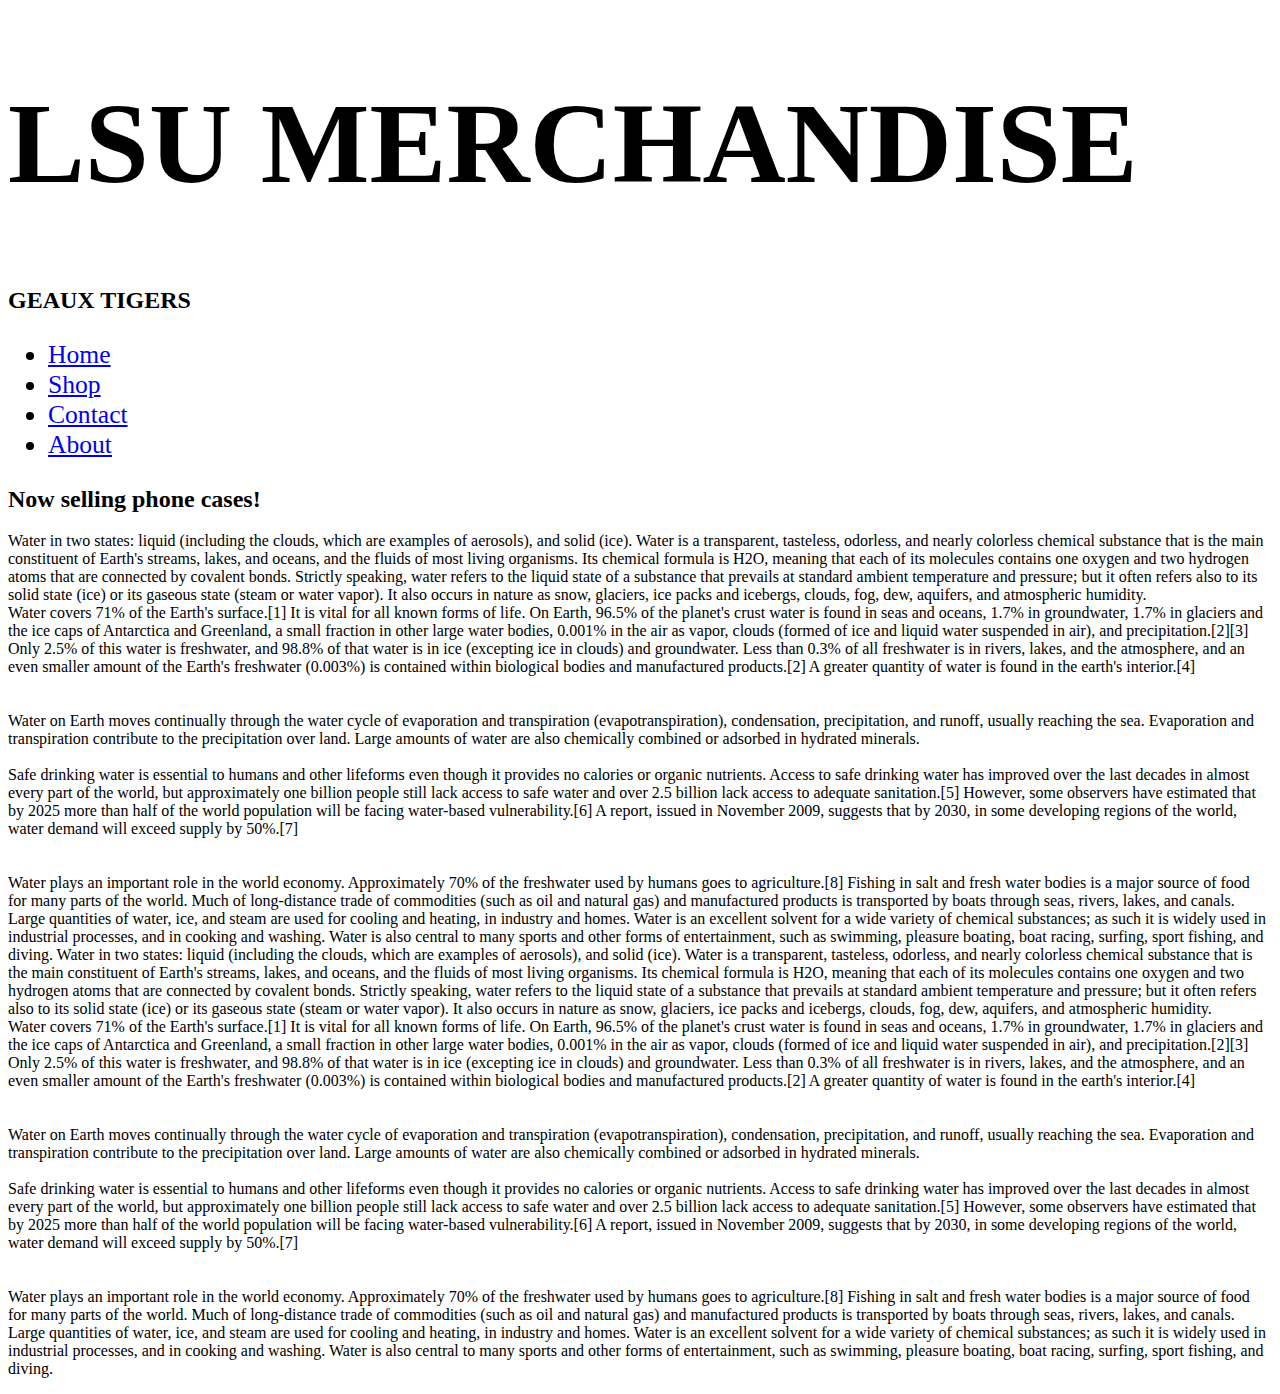
==== CustomerWeb/homepg.html @ b827f9a2 "Rename homepg.html to CustomerWeb/homepg.html" ====
<!DOCTYPE html>
<html>

  <head>
    <title>This Is a Website</title>
    <script>
    </script>
    <link rel="stylesheet" type="text/css" href="websiteStyle.css" />
  <head>

  <body>
    <div id="background">

      <div id="topHeader">

        <div id="LSU">
          <h1 style="font-size:9vw">LSU MERCHANDISE</h1>
        </div>
        <div id="welcome">
            <h2>GEAUX TIGERS</h2>
        </div>

      </div>

      <div id="innerBody">

        <div id="navigation">
          <ul style="font-size:2vw">
              <li><a class="active" href="homepg.html">Home</a></li>
              <li><a href="shoppg.html">Shop</a></li>
              <li><a href="contactpg.html">Contact</a></li>
              <li><a href="aboutpg.html">About</a></li>
          </ul>
        </div>

        <div id="main">
          <h2>Now selling phone cases!</h2>
          <p>
            Water in two states: liquid (including the clouds, which are examples of aerosols), and solid (ice).
            Water is a transparent, tasteless, odorless, and nearly colorless chemical substance that is the main constituent of Earth's streams, lakes, and oceans, and the fluids of most living organisms. Its chemical formula is H2O, meaning that each of its molecules contains one oxygen and two hydrogen atoms that are connected by covalent bonds. Strictly speaking, water refers to the liquid state of a substance that prevails at standard ambient temperature and pressure; but it often refers also to its solid state (ice) or its gaseous state (steam or water vapor). It also occurs in nature as snow, glaciers, ice packs and icebergs, clouds, fog, dew, aquifers, and atmospheric humidity.
            <br>
            Water covers 71% of the Earth's surface.[1] It is vital for all known forms of life. On Earth, 96.5% of the planet's crust water is found in seas and oceans, 1.7% in groundwater, 1.7% in glaciers and the ice caps of Antarctica and Greenland, a small fraction in other large water bodies, 0.001% in the air as vapor, clouds (formed of ice and liquid water suspended in air), and precipitation.[2][3] Only 2.5% of this water is freshwater, and 98.8% of that water is in ice (excepting ice in clouds) and groundwater. Less than 0.3% of all freshwater is in rivers, lakes, and the atmosphere, and an even smaller amount of the Earth's freshwater (0.003%) is contained within biological bodies and manufactured products.[2] A greater quantity of water is found in the earth's interior.[4]
            <br>
            <br>
            <br>
            Water on Earth moves continually through the water cycle of evaporation and transpiration (evapotranspiration), condensation, precipitation, and runoff, usually reaching the sea. Evaporation and transpiration contribute to the precipitation over land. Large amounts of water are also chemically combined or adsorbed in hydrated minerals.
            <br>
            <br>
            Safe drinking water is essential to humans and other lifeforms even though it provides no calories or organic nutrients. Access to safe drinking water has improved over the last decades in almost every part of the world, but approximately one billion people still lack access to safe water and over 2.5 billion lack access to adequate sanitation.[5] However, some observers have estimated that by 2025 more than half of the world population will be facing water-based vulnerability.[6] A report, issued in November 2009, suggests that by 2030, in some developing regions of the world, water demand will exceed supply by 50%.[7]
            <br>
            <br>
            <br>
            Water plays an important role in the world economy. Approximately 70% of the freshwater used by humans goes to agriculture.[8] Fishing in salt and fresh water bodies is a major source of food for many parts of the world. Much of long-distance trade of commodities (such as oil and natural gas) and manufactured products is transported by boats through seas, rivers, lakes, and canals. Large quantities of water, ice, and steam are used for cooling and heating, in industry and homes. Water is an excellent solvent for a wide variety of chemical substances; as such it is widely used in industrial processes, and in cooking and washing. Water is also central to many sports and other forms of entertainment, such as swimming, pleasure boating, boat racing, surfing, sport fishing, and diving.
            Water in two states: liquid (including the clouds, which are examples of aerosols), and solid (ice).
            Water is a transparent, tasteless, odorless, and nearly colorless chemical substance that is the main constituent of Earth's streams, lakes, and oceans, and the fluids of most living organisms. Its chemical formula is H2O, meaning that each of its molecules contains one oxygen and two hydrogen atoms that are connected by covalent bonds. Strictly speaking, water refers to the liquid state of a substance that prevails at standard ambient temperature and pressure; but it often refers also to its solid state (ice) or its gaseous state (steam or water vapor). It also occurs in nature as snow, glaciers, ice packs and icebergs, clouds, fog, dew, aquifers, and atmospheric humidity.
            <br>
            Water covers 71% of the Earth's surface.[1] It is vital for all known forms of life. On Earth, 96.5% of the planet's crust water is found in seas and oceans, 1.7% in groundwater, 1.7% in glaciers and the ice caps of Antarctica and Greenland, a small fraction in other large water bodies, 0.001% in the air as vapor, clouds (formed of ice and liquid water suspended in air), and precipitation.[2][3] Only 2.5% of this water is freshwater, and 98.8% of that water is in ice (excepting ice in clouds) and groundwater. Less than 0.3% of all freshwater is in rivers, lakes, and the atmosphere, and an even smaller amount of the Earth's freshwater (0.003%) is contained within biological bodies and manufactured products.[2] A greater quantity of water is found in the earth's interior.[4]
            <br>
            <br>
            <br>
            Water on Earth moves continually through the water cycle of evaporation and transpiration (evapotranspiration), condensation, precipitation, and runoff, usually reaching the sea. Evaporation and transpiration contribute to the precipitation over land. Large amounts of water are also chemically combined or adsorbed in hydrated minerals.
            <br>
            <br>
            Safe drinking water is essential to humans and other lifeforms even though it provides no calories or organic nutrients. Access to safe drinking water has improved over the last decades in almost every part of the world, but approximately one billion people still lack access to safe water and over 2.5 billion lack access to adequate sanitation.[5] However, some observers have estimated that by 2025 more than half of the world population will be facing water-based vulnerability.[6] A report, issued in November 2009, suggests that by 2030, in some developing regions of the world, water demand will exceed supply by 50%.[7]
            <br>
            <br>
            <br>
            Water plays an important role in the world economy. Approximately 70% of the freshwater used by humans goes to agriculture.[8] Fishing in salt and fresh water bodies is a major source of food for many parts of the world. Much of long-distance trade of commodities (such as oil and natural gas) and manufactured products is transported by boats through seas, rivers, lakes, and canals. Large quantities of water, ice, and steam are used for cooling and heating, in industry and homes. Water is an excellent solvent for a wide variety of chemical substances; as such it is widely used in industrial processes, and in cooking and washing. Water is also central to many sports and other forms of entertainment, such as swimming, pleasure boating, boat racing, surfing, sport fishing, and diving.
          </P>
        </div>

      </div>

    </div>
  </body>

</html>
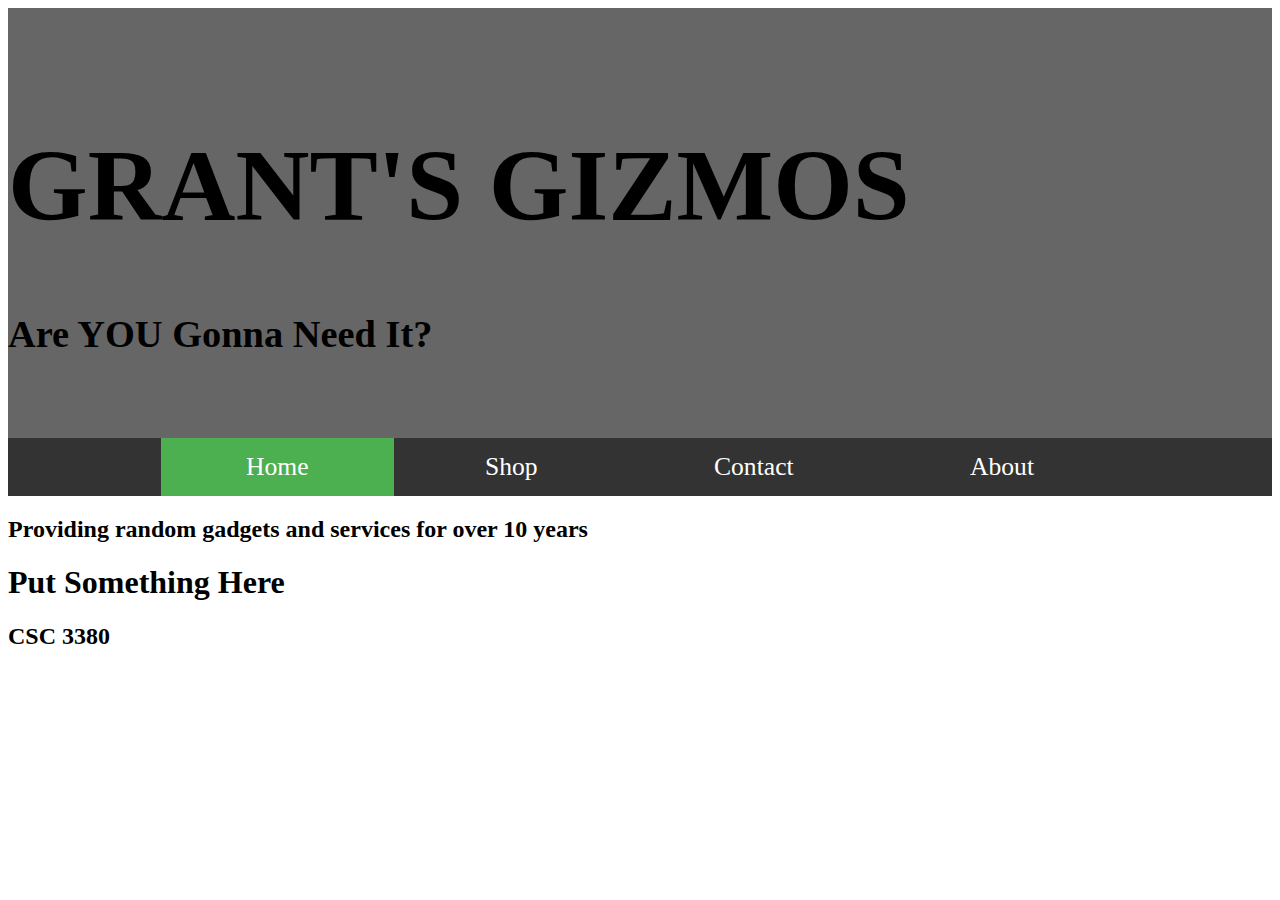
==== commit 4fcadd34: "Add files via upload" ====
--- a/CustomerWeb/homepg.html
+++ b/CustomerWeb/homepg.html
@@ -2,7 +2,7 @@
 <html>
 
   <head>
-    <title>This Is a Website</title>
+    <title>Grant's Gizmo's</title>
     <script>
     </script>
     <link rel="stylesheet" type="text/css" href="websiteStyle.css" />
@@ -12,14 +12,12 @@
     <div id="background">
 
       <div id="topHeader">
-
-        <div id="LSU">
-          <h1 style="font-size:9vw">LSU MERCHANDISE</h1>
+        <div id="websiteName">
+          <h1 style="font-size:8vw">GRANT'S GIZMOS</h1>
         </div>
-        <div id="welcome">
-            <h2>GEAUX TIGERS</h2>
+        <div id="subtitle">
+            <h2 style="font-size:3vw">Are YOU Gonna Need It?</h2>
         </div>
-
       </div>
 
       <div id="innerBody">
@@ -33,45 +31,14 @@
           </ul>
         </div>
 
-        <div id="main">
-          <h2>Now selling phone cases!</h2>
-          <p>
-            Water in two states: liquid (including the clouds, which are examples of aerosols), and solid (ice).
-            Water is a transparent, tasteless, odorless, and nearly colorless chemical substance that is the main constituent of Earth's streams, lakes, and oceans, and the fluids of most living organisms. Its chemical formula is H2O, meaning that each of its molecules contains one oxygen and two hydrogen atoms that are connected by covalent bonds. Strictly speaking, water refers to the liquid state of a substance that prevails at standard ambient temperature and pressure; but it often refers also to its solid state (ice) or its gaseous state (steam or water vapor). It also occurs in nature as snow, glaciers, ice packs and icebergs, clouds, fog, dew, aquifers, and atmospheric humidity.
-            <br>
-            Water covers 71% of the Earth's surface.[1] It is vital for all known forms of life. On Earth, 96.5% of the planet's crust water is found in seas and oceans, 1.7% in groundwater, 1.7% in glaciers and the ice caps of Antarctica and Greenland, a small fraction in other large water bodies, 0.001% in the air as vapor, clouds (formed of ice and liquid water suspended in air), and precipitation.[2][3] Only 2.5% of this water is freshwater, and 98.8% of that water is in ice (excepting ice in clouds) and groundwater. Less than 0.3% of all freshwater is in rivers, lakes, and the atmosphere, and an even smaller amount of the Earth's freshwater (0.003%) is contained within biological bodies and manufactured products.[2] A greater quantity of water is found in the earth's interior.[4]
-            <br>
-            <br>
-            <br>
-            Water on Earth moves continually through the water cycle of evaporation and transpiration (evapotranspiration), condensation, precipitation, and runoff, usually reaching the sea. Evaporation and transpiration contribute to the precipitation over land. Large amounts of water are also chemically combined or adsorbed in hydrated minerals.
-            <br>
-            <br>
-            Safe drinking water is essential to humans and other lifeforms even though it provides no calories or organic nutrients. Access to safe drinking water has improved over the last decades in almost every part of the world, but approximately one billion people still lack access to safe water and over 2.5 billion lack access to adequate sanitation.[5] However, some observers have estimated that by 2025 more than half of the world population will be facing water-based vulnerability.[6] A report, issued in November 2009, suggests that by 2030, in some developing regions of the world, water demand will exceed supply by 50%.[7]
-            <br>
-            <br>
-            <br>
-            Water plays an important role in the world economy. Approximately 70% of the freshwater used by humans goes to agriculture.[8] Fishing in salt and fresh water bodies is a major source of food for many parts of the world. Much of long-distance trade of commodities (such as oil and natural gas) and manufactured products is transported by boats through seas, rivers, lakes, and canals. Large quantities of water, ice, and steam are used for cooling and heating, in industry and homes. Water is an excellent solvent for a wide variety of chemical substances; as such it is widely used in industrial processes, and in cooking and washing. Water is also central to many sports and other forms of entertainment, such as swimming, pleasure boating, boat racing, surfing, sport fishing, and diving.
-            Water in two states: liquid (including the clouds, which are examples of aerosols), and solid (ice).
-            Water is a transparent, tasteless, odorless, and nearly colorless chemical substance that is the main constituent of Earth's streams, lakes, and oceans, and the fluids of most living organisms. Its chemical formula is H2O, meaning that each of its molecules contains one oxygen and two hydrogen atoms that are connected by covalent bonds. Strictly speaking, water refers to the liquid state of a substance that prevails at standard ambient temperature and pressure; but it often refers also to its solid state (ice) or its gaseous state (steam or water vapor). It also occurs in nature as snow, glaciers, ice packs and icebergs, clouds, fog, dew, aquifers, and atmospheric humidity.
-            <br>
-            Water covers 71% of the Earth's surface.[1] It is vital for all known forms of life. On Earth, 96.5% of the planet's crust water is found in seas and oceans, 1.7% in groundwater, 1.7% in glaciers and the ice caps of Antarctica and Greenland, a small fraction in other large water bodies, 0.001% in the air as vapor, clouds (formed of ice and liquid water suspended in air), and precipitation.[2][3] Only 2.5% of this water is freshwater, and 98.8% of that water is in ice (excepting ice in clouds) and groundwater. Less than 0.3% of all freshwater is in rivers, lakes, and the atmosphere, and an even smaller amount of the Earth's freshwater (0.003%) is contained within biological bodies and manufactured products.[2] A greater quantity of water is found in the earth's interior.[4]
-            <br>
-            <br>
-            <br>
-            Water on Earth moves continually through the water cycle of evaporation and transpiration (evapotranspiration), condensation, precipitation, and runoff, usually reaching the sea. Evaporation and transpiration contribute to the precipitation over land. Large amounts of water are also chemically combined or adsorbed in hydrated minerals.
-            <br>
-            <br>
-            Safe drinking water is essential to humans and other lifeforms even though it provides no calories or organic nutrients. Access to safe drinking water has improved over the last decades in almost every part of the world, but approximately one billion people still lack access to safe water and over 2.5 billion lack access to adequate sanitation.[5] However, some observers have estimated that by 2025 more than half of the world population will be facing water-based vulnerability.[6] A report, issued in November 2009, suggests that by 2030, in some developing regions of the world, water demand will exceed supply by 50%.[7]
-            <br>
-            <br>
-            <br>
-            Water plays an important role in the world economy. Approximately 70% of the freshwater used by humans goes to agriculture.[8] Fishing in salt and fresh water bodies is a major source of food for many parts of the world. Much of long-distance trade of commodities (such as oil and natural gas) and manufactured products is transported by boats through seas, rivers, lakes, and canals. Large quantities of water, ice, and steam are used for cooling and heating, in industry and homes. Water is an excellent solvent for a wide variety of chemical substances; as such it is widely used in industrial processes, and in cooking and washing. Water is also central to many sports and other forms of entertainment, such as swimming, pleasure boating, boat racing, surfing, sport fishing, and diving.
-          </P>
+        <div id="homeMain">
+          <h2>Providing random gadgets and services for over 10 years</h2>
+		  <h1>Put Something Here</h1>
         </div>
-
       </div>
-
     </div>
   </body>
-
+  <footer id="footer">
+    <h2>CSC 3380</h2>
+  </footer>
 </html>
--- a/CustomerWeb/websiteStyle.css
+++ b/CustomerWeb/websiteStyle.css
@@ -0,0 +1,101 @@
+@font-face{
+  font-family: "Capture It";
+  src: url("Capture_it.ttf")
+}
+#topHeader{
+  background-color: #666;
+  padding-top: 50px;
+  padding-bottom: 50px;
+}
+#LSU{
+  text-align: center;
+  font-family: "Capture It", serif;
+  font-size: 40px;
+  letter-spacing: 9px;
+}
+#welcome{
+  text-align: center;
+
+}
+
+/*NavBar style*/
+#navigation{
+  text-align: center;
+  position: sticky;
+  top: 0px;
+}
+.active{
+  background-color: #4CAF50;
+  color: white;
+}
+
+ul {
+    list-style-type: none;
+    margin: 0;
+    padding: 0;
+    overflow: hidden;
+    background-color: #333;
+    position: sticky;
+}
+
+li {
+    display: inline;
+}
+
+li a {
+    display: inline-block;
+    color: white;
+    text-align: center;
+    padding: 14px 85px;
+    text-decoration: none;
+}
+/* Change the link color to #111 (black) on hover */
+li a:hover {
+    background-color: #111;
+}
+/*NavBar style*/
+
+/*contact style*/
+.reveal-if-active{
+  display: none;
+}
+#contactInfo{
+  box-sizing: border-box;
+  border: 2px solid #ccc;
+  border-radius: 4px;
+}
+#box1{
+  width: 250px;
+  padding: 10px 15px;
+  margin: 8px 0;
+  box-sizing: border-box;
+  border: 2px solid #ccc;
+  border-radius: 4px;
+  background-color: #f8f8f8;
+}
+#box2{
+  width: 250px;
+  padding: 10px 15px;
+  margin: 8px 0;
+  box-sizing: border-box;
+  border: 2px solid #ccc;
+  border-radius: 4px;
+  background-color: #f8f8f8;
+}
+
+#comment{
+  box-sizing: border-box;
+  border: 2px solid #ccc;
+  border-radius: 4px;
+}
+#box3{
+  width: 600px;
+  max-height: 200px;
+  padding: /*up*/10px /*left*/15px /*down*/200px /*right*/15px;
+  box-sizing: border-box;
+  border: 2px solid #ccc;
+  border-radius: 4px;
+  background-color: #f8f8f8;
+  resize: none;
+}
+/*contact style*/
